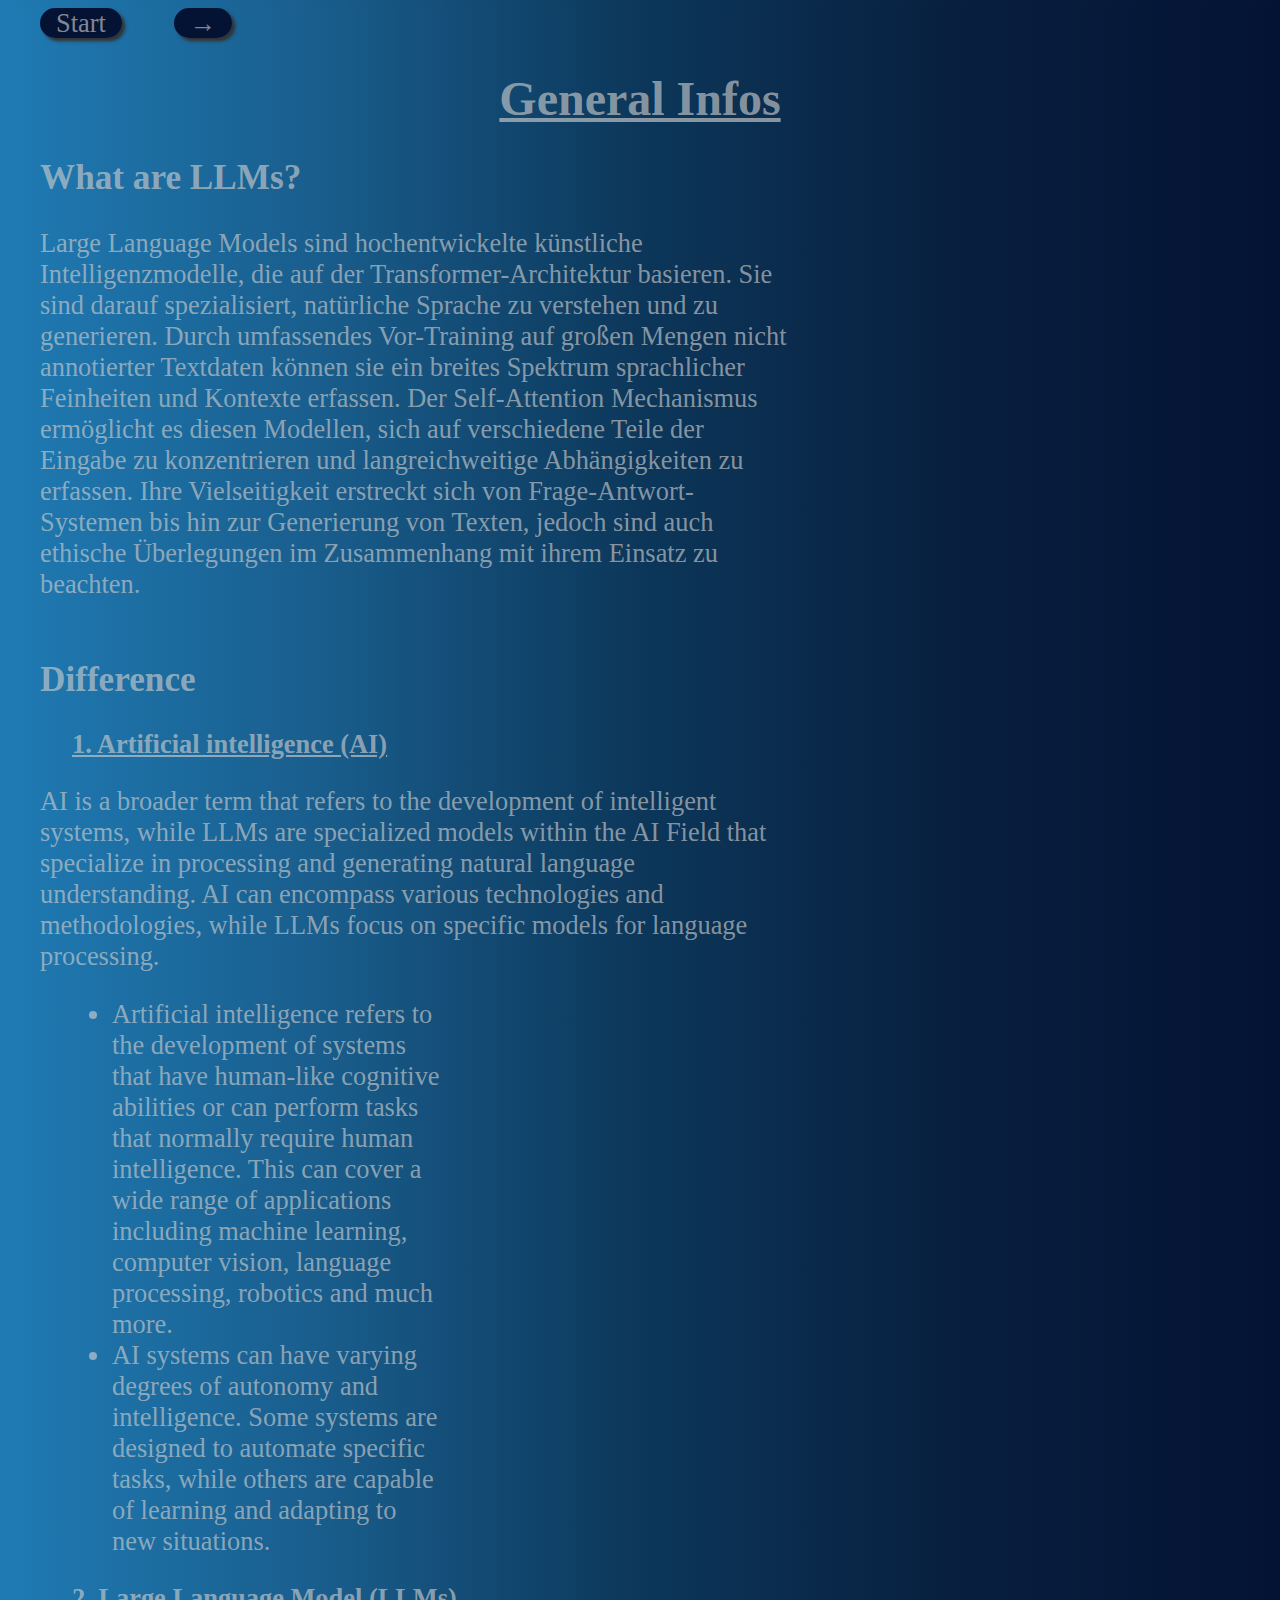
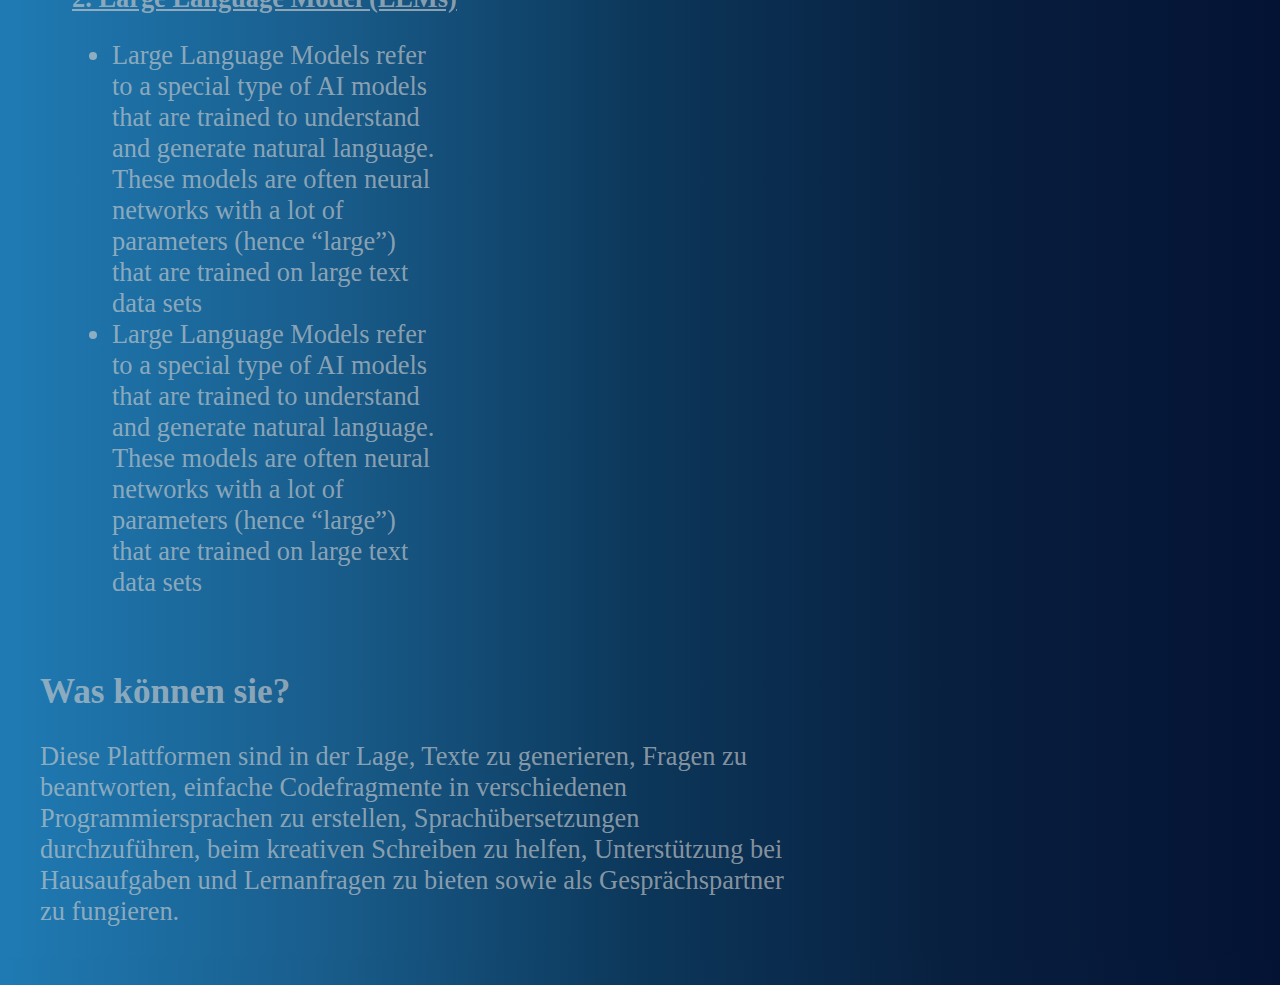
==== AllgemeineInfo.html @ 01c67202 "Initial commit" ====
<!DOCTYPE html>
<html lang="en">

<head>
    <meta charset="UTF-8">
    <meta name="viewport" content="width=device-width, initial-scale=1.0">
    <link rel="stylesheet" href="Style.css">
    <title>General Infos</title>
</head>

<body>
    <nav>
        <a href="index.html">Start</a>
        <a href="Geschichte.html"> → </a>
    </nav>
    <h1>General Infos</h1>
    <h2>What are LLMs?</h2>
    <p>
        Large Language Models sind hochentwickelte künstliche Intelligenzmodelle, die auf der Transformer-Architektur
        basieren. Sie sind darauf spezialisiert, natürliche Sprache zu verstehen und zu generieren. Durch umfassendes
        Vor-Training auf großen Mengen nicht annotierter Textdaten können sie ein breites Spektrum sprachlicher
        Feinheiten und Kontexte erfassen. Der Self-Attention Mechanismus ermöglicht es diesen Modellen, sich auf
        verschiedene Teile der Eingabe zu konzentrieren und langreichweitige Abhängigkeiten zu erfassen. Ihre
        Vielseitigkeit erstreckt sich von Frage-Antwort-Systemen bis hin zur Generierung von Texten, jedoch sind auch
        ethische Überlegungen im Zusammenhang mit ihrem Einsatz zu beachten.

        <img id="img2" src="C:\Users\Admin\Desktop\temp\LLM.png" alt="">
    </p>
    <h2>Difference</h2>
    <span>1. Artificial intelligence (AI)</span>
    <p>
        AI is a broader term that refers to the development of intelligent systems, while LLMs are specialized models
        within the AI Field that specialize in processing and generating natural language understanding. AI can
        encompass various technologies and methodologies, while LLMs focus on specific models for language processing.

    <ul>
        <li>
            Artificial intelligence refers to the development of systems that have human-like cognitive abilities or
            can perform tasks that normally require human intelligence. This can cover a wide range of applications
            including machine learning, computer vision, language processing, robotics and much more.
        </li>
        <li>
            AI systems can have varying degrees of autonomy and intelligence. Some systems are designed to automate
            specific tasks, while others are capable of learning and adapting to new situations.
        </li>
    </ul>
    <span>2. Large Language Model (LLMs)</span>
    <ul>
        <li>Large Language Models refer to a special type of AI models that are trained to understand and generate
            natural language. These models are often neural networks with a lot of parameters (hence “large”) that are
            trained on large text data sets</li>
        <li>Large Language Models refer to a special type of AI models that are trained to understand and generate
            natural language. These models are often neural networks with a lot of parameters (hence “large”) that are
            trained on large text data sets</li>
    </ul>

    <img id="img3" src="C:\Users\Admin\Desktop\temp\2.png" alt="">
    </p>
    <h2>Was können sie?</h2>
    <p>
        Diese Plattformen sind in der Lage, Texte zu generieren, Fragen zu beantworten, einfache Codefragmente in
        verschiedenen Programmiersprachen zu erstellen, Sprachübersetzungen durchzuführen, beim kreativen Schreiben zu
        helfen, Unterstützung bei Hausaufgaben und Lernanfragen zu bieten sowie als Gesprächspartner zu fungieren.
        <img id="img4" src="C:\Users\Admin\Desktop\temp\CHAT-Icon2.png" alt="">
    </p>

</body>

</html>
---- Style.css ----
* {

    background: linear-gradient(to right, #1F7AB3, #195D8C, #0C375A, #081F3F, #041334);
    font-family: Bold;

}



h1 {
    background: none;
    text-decoration: underline;
    color: #cccccca6;
    text-align: center;
    font-size: 3rem;
}

h3 {
    background: none;
    text-decoration: underline;
    color: #cccccca6;

    text-align: center;
    font-size: 2rem;
    font-style: italic;
}

h2 {
    background: none;
    color: #cccccca6;
    text-align: left;
    font-size: 2.2rem;
    margin-left: 2rem;
}

#content a {
    background: none;
    background-color: #041334;
    border-radius: 1.2rem;
    text-decoration: none;
    color: #cccccca6;
    font-size: 2.5rem;
    margin-left: 0rem;
    font-weight: bold;
    font-style: italic;
    transition: color 0.3s, font-size 0.3s;
    box-shadow: rgb(51, 51, 51) 0.2rem 0.2rem 0.2rem;

}


#content a:hover {
    border-radius: 1.2rem;
    background-color: #041334;
    color: #cccccca6;
    font-size: 300%;
    box-shadow: rgb(51, 51, 51) 0.2rem 0.2rem 0.2rem;

}

#p1 {
    background-color: #041334;
    border: 0rem solid #041334;
    border-style: outset;
    text-decoration: none;
    color: #cccccca6;
    font-size: 0rem;
    margin-right: 100.8rem;
    margin-left: 0rem;
    font-weight: bold;
    font-style: italic;
    transition: color 0.3s, font-size 0.3s
}

#content a:hover+#p1 {
    border-radius: 1.2rem;
    background-color: #041334;
    margin-top: -0rem;
    margin-right: 80rem;
    margin-left: 1.5rem;
    font-size: 200%;
    box-shadow: rgb(51, 51, 51) 0.2rem 0.2rem 0.2rem;

}


#p2 {
    background-color: #041334;
    border: 0rem solid #041334;
    border-style: outset;
    text-decoration: none;
    color: #cccccca6;
    font-size: 0rem;
    margin-left: 0rem;
    margin-right: 104.43rem;
    font-weight: bold;
    font-style: italic;
    transition: color 0.3s, font-size 0.3s;

}

#content a:hover+#p2 {
    border-radius: 1.2rem;
    background-color: #041334;
    margin-top: -0rem;
    margin-right: 80rem;
    margin-left: 1.5rem;
    font-size: 200%;
    box-shadow: rgb(51, 51, 51) 0.2rem 0.2rem 0.2rem;

}

#p3 {
    background: none;
    background-color: #041334;
    border: 0rem solid #041334;
    border-style: outset;
    text-decoration: none;
    color: #cccccca6;
    font-size: 0rem;
    margin-left: 0rem;
    margin-right: 93.7rem;
    font-weight: bold;
    font-style: italic;
    transition: color 0.3s, font-size 0.3s;

}

#content a:hover+#p3 {
    border-radius: 1.2rem;
    background-color: #041334;
    margin-top: -0rem;
    margin-right: 80rem;
    margin-left: 1.5rem;
    font-size: 200%;
    box-shadow: rgb(51, 51, 51) 0.2rem 0.2rem 0.2rem;

}

#p4 {
    background: none;
    background-color: #041334;
    border: 0rem solid #041334;
    text-decoration: none;
    color: #cccccca6;
    font-size: 0rem;
    margin-left: 0rem;
    margin-right: 104.04rem;
    font-weight: bold;
    font-style: italic;
    transition: 0.3s;

}

#content a:hover+#p4 {
    border-radius: 1.2rem;
    background-color: #041334;
    margin-top: -0rem;
    margin-right: 80rem;
    margin-left: 1.5rem;
    font-size: 200%;
    box-shadow: rgb(51, 51, 51) 0.2rem 0.2rem 0.2rem;

}


p {
    color: #cccccca6;
    text-align: left;
    font-size: 1.65rem;
    margin-right: 30rem;
    margin-left: 2rem;
    background: none;
}

#img1 {
    background: none;
    margin-left: 40rem;
    margin-top: -10rem;
}

ul,
li {
    color: #cccccca6;
    text-align: left;
    font-size: 1.65rem;
    margin-right: 26rem;
    margin-left: 2rem;
    background: none;
}


#img2 {
    background: none;
    margin-left: 70rem;
    margin-top: -20rem;
    border-radius: 1.2rem;
}

#img3 {
    background: none;
    margin-bottom: 10rem;
    margin-left: 70rem;
    margin-top: -100rem;
    border-radius: 1.2rem;
}

#img4 {
    background: none;
    margin-left: 70rem;
    margin-top: -8rem;
    border-radius: 1.2rem;
    size: 0.2rem;
}


#img5 {
    background: none;
    margin-left: 20rem;
    margin-top: 0.5rem;
    border-radius: 1.2rem;
    max-width: 70%;
    height: auto;
    transition: 0.5s ease-in-out;
    box-shadow: rgb(51, 51, 51) 0.2rem 0.2rem 0.2rem;
    position: sticky;
}

.container {
    color: white;
    background: none;
    background-color: #181818;
    border-radius: 1.2rem;
    font-size: 1.2rem;
    margin-top: -12.5rem;
    margin-left: 50rem;
    margin-right: 20rem;
    padding: 1rem;
    transition: 0.5s ease-in-out;
}

.container:active {
    background: none;
    background-color: #181818;
    margin-left: 20rem;
    margin-top: -1.5rem;
    border-radius: 1.2rem;
    max-width: 70%;
    height: auto;
    transition: 0.5s ease-in-out;
    box-shadow: rgb(51, 51, 51) 0.2rem 0.2rem 0.2rem;
position: sticky;
}

#img5:hover{
    max-width: 25%;
    margin-top: 1rem;
    font-size: 1.2rem;
    margin-left: 20rem;
    border-radius: 1.2rem;
    box-shadow: rgb(51, 51, 51) 0.2rem 0.2rem 0.2rem;
    font-size: 1.2rem;
}

#Timeline {
    background: none;
    text-decoration: underline;
    text-align: center;
}

nav>a {
    font-size: 1.65rem;
    padding-right: 1rem;
    padding-left: 1rem;
    margin-right: 1rem;
    margin-left: 2rem;
    background: none;
    background-color: #041334;
    text-decoration: none;
    border-radius: 1rem;
    color: #cccccca6;
    box-shadow: rgb(51, 51, 51) 0.2rem 0.2rem 0.2rem;
transition: 0.2s ease-in-out;
}

nav>a:hover{
    font-size: 2rem;
  padding-top:0rem;
}

#img6 {
    background: none;
    margin-top: -70rem;
    margin-left: 74rem;
    border-radius: 1.2rem;
}

ol {
    font-weight: bold;

}

ol>ul {
    font-weight: normal;
    list-style-type: disc;
    margin-right: 2rem;
}

span {
    font-weight: bold;
    background: none;
    color: #cccccca6;
    font-size: 1.65rem;
    margin-right: 30rem;
    margin-left: 4rem;
    background: none;
    text-decoration: underline;
}

#carouselpictures {
    background: none;
    margin-top: 5rem;
    margin-left: 26rem;
    border-radius: 1.2rem;
    box-shadow: rgb(51, 51, 51) 0.2rem 0.2rem 0.2rem;
    max-width: 50%;
    height: auto;
    transition: 0.5s ease-in-out;
}



#carouselpictures:hover {
    max-width: 25%;
    margin-top: 5rem;
    margin-left: 37rem;
}

.p1 {
    background-color: #232729;
    padding: 1rem;
    max-width: 25%;
    font-size: 1.2rem;
    margin-top: 5rem;
    margin-left: 37rem;
    border-radius: 1.2rem;
    box-shadow: rgb(51, 51, 51) 0.2rem 0.2rem 0.2rem;
}

.p2 {
    background-color: black;
    padding: 1rem;
    max-width: 25%;
    font-size: 1.2rem;
    margin-top: 5rem;
    margin-left: 37rem;
    border-radius: 1.2rem;
    box-shadow: rgb(51, 51, 51) 0.2rem 0.2rem 0.2rem;
}

.p3 {
    background-color: white;
    color: black;
    padding: 1rem;
    max-width: 25%;
    font-size: 1.2rem;
    margin-top: 5rem;
    margin-left: 37rem;
    border-radius: 1.2rem;
    box-shadow: rgb(51, 51, 51) 0.2rem 0.2rem 0.2rem;
}

.p4 {
    background-color: white;
    color: black;
    padding: 1rem;
    max-width: 25%;
    font-size: 1.2rem;
    margin-top: 5rem;
    margin-left: 37rem;
    border-radius: 1.2rem;
    box-shadow: rgb(51, 51, 51) 0.2rem 0.2rem 0.2rem;
}

.p5 {
    background-color: #15C5A7;
    color: black;
    padding: 1rem;
    max-width: 25%;
    font-size: 1.2rem;
    margin-top: 6.2rem;
    margin-left: 37rem;
    border-radius: 1.2rem;
    box-shadow: rgb(51, 51, 51) 0.2rem 0.2rem 0.2rem;
}

.p6 {
    background-color: #3D5CA1;
    color: white;
    padding: 1rem;
    max-width: 25%;
    font-size: 1.2rem;
    margin-top: 6.2rem;
    margin-left: 37rem;
    border-radius: 1.2rem;
    box-shadow: rgb(51, 51, 51) 0.2rem 0.2rem 0.2rem;
}
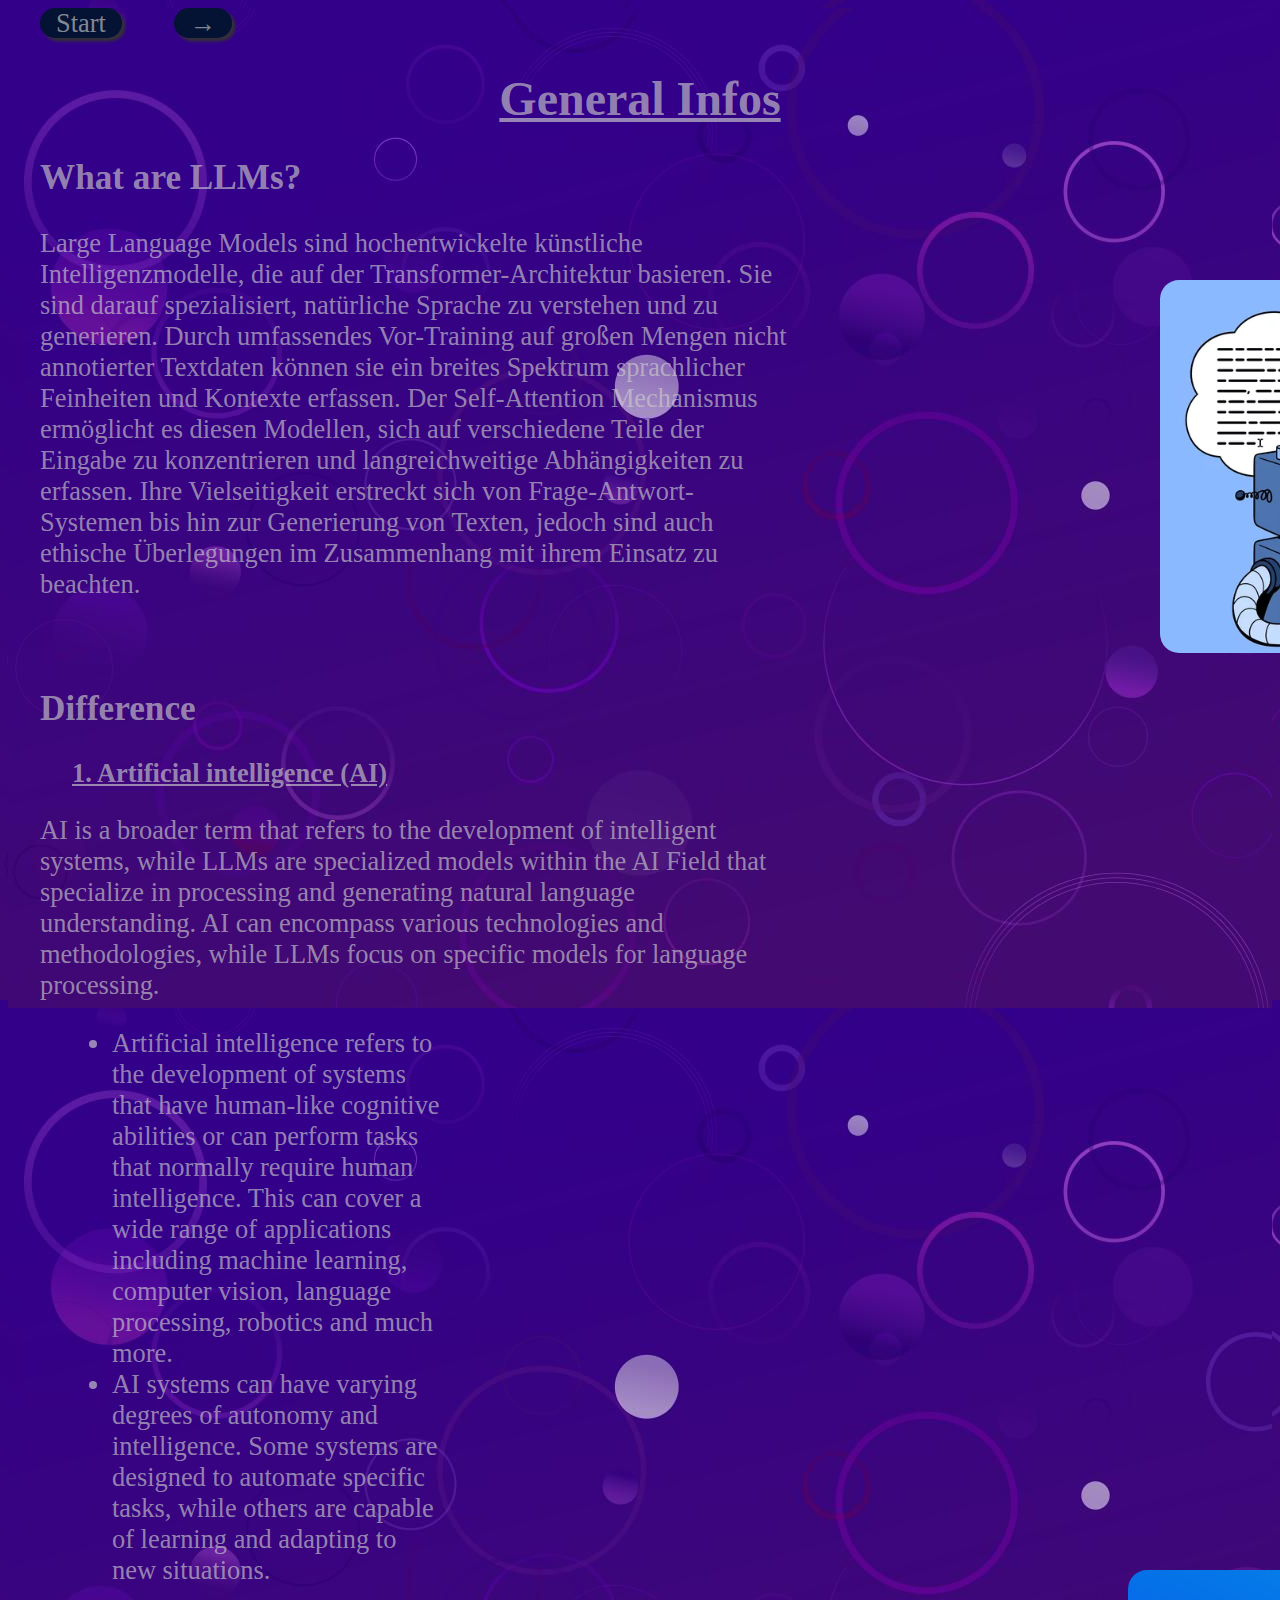
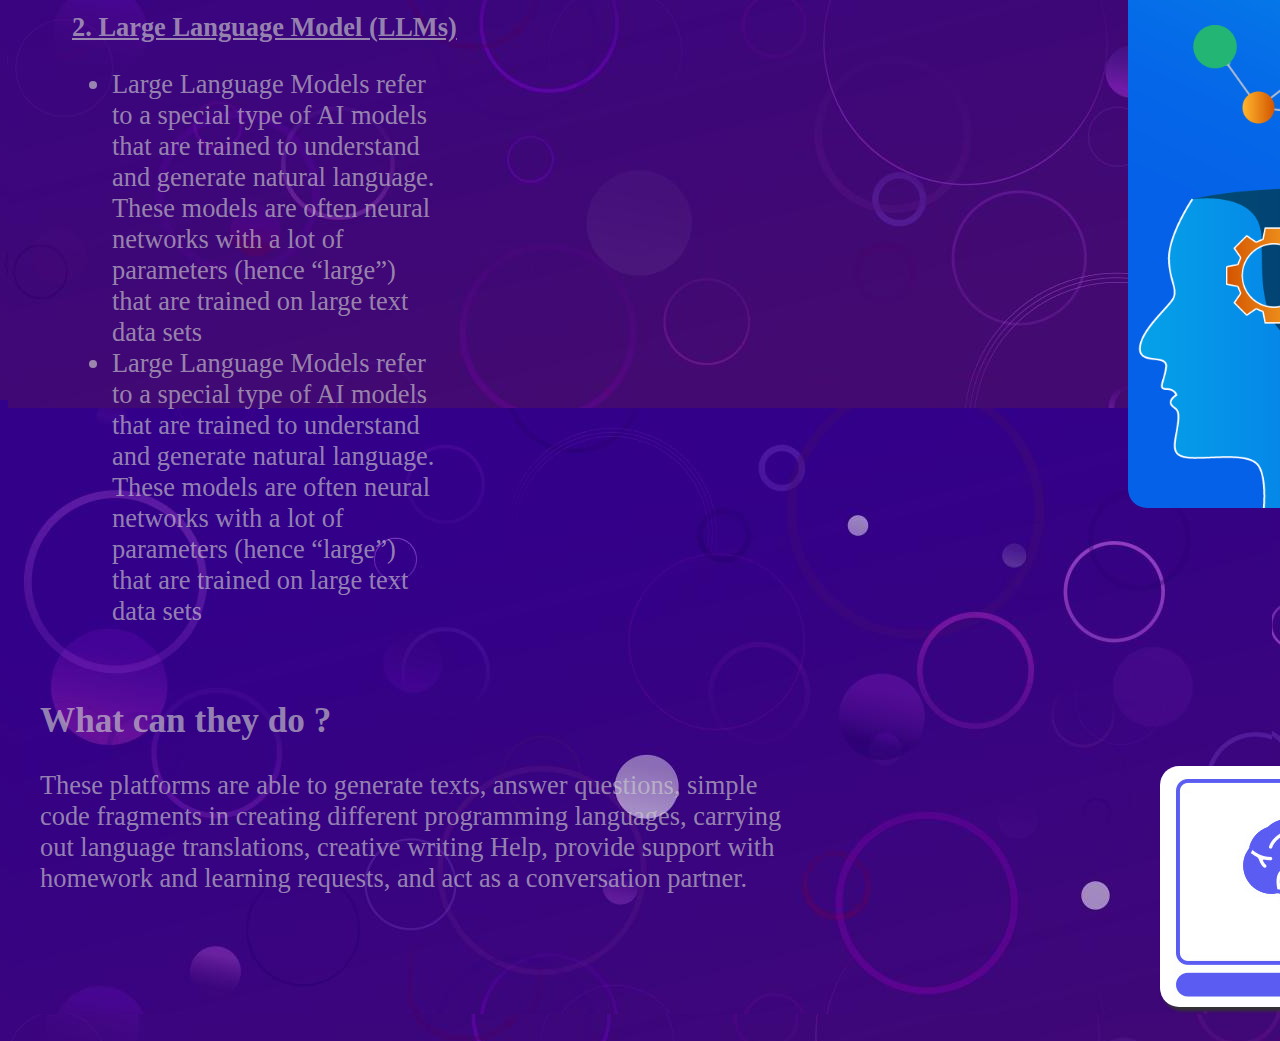
==== commit 29475c76: "New" ====
--- a/AllgemeineInfo.html
+++ b/AllgemeineInfo.html
@@ -24,7 +24,7 @@
         Vielseitigkeit erstreckt sich von Frage-Antwort-Systemen bis hin zur Generierung von Texten, jedoch sind auch
         ethische Überlegungen im Zusammenhang mit ihrem Einsatz zu beachten.
 
-        <img id="img2" src="C:\Users\Admin\Desktop\temp\LLM.png" alt="">
+        <img id="img2" src="LLM.png" alt="">
     </p>
     <h2>Difference</h2>
     <span>1. Artificial intelligence (AI)</span>
@@ -54,14 +54,14 @@
             trained on large text data sets</li>
     </ul>
 
-    <img id="img3" src="C:\Users\Admin\Desktop\temp\2.png" alt="">
+    <img id="img3" src="2.png" alt="">
     </p>
-    <h2>Was können sie?</h2>
+    <h2>What can they do ?</h2>
     <p>
-        Diese Plattformen sind in der Lage, Texte zu generieren, Fragen zu beantworten, einfache Codefragmente in
-        verschiedenen Programmiersprachen zu erstellen, Sprachübersetzungen durchzuführen, beim kreativen Schreiben zu
-        helfen, Unterstützung bei Hausaufgaben und Lernanfragen zu bieten sowie als Gesprächspartner zu fungieren.
-        <img id="img4" src="C:\Users\Admin\Desktop\temp\CHAT-Icon2.png" alt="">
+        These platforms are able to generate texts, answer questions, simple code fragments in
+        creating different programming languages, carrying out language translations, creative writing
+        Help, provide support with homework and learning requests, and act as a conversation partner.
+        <img id="img4" src="CHAT-Icon2.png" alt="">
     </p>
 
 </body>
--- a/Style.css
+++ b/Style.css
@@ -1,6 +1,6 @@
 * {
-
     background: linear-gradient(to right, #1F7AB3, #195D8C, #0C375A, #081F3F, #041334);
+   background-image: url("background.jpg");
     font-family: Bold;
 
 }
@@ -45,7 +45,8 @@
     font-style: italic;
     transition: color 0.3s, font-size 0.3s;
     box-shadow: rgb(51, 51, 51) 0.2rem 0.2rem 0.2rem;
-
+padding-right: 1rem;
+    padding-left: 1rem;
 }
 
 
@@ -62,10 +63,12 @@
     background-color: #041334;
     border: 0rem solid #041334;
     border-style: outset;
+    border-radius: 1.2rem;
+    padding-right: 1rem;
     text-decoration: none;
     color: #cccccca6;
     font-size: 0rem;
-    margin-right: 100.8rem;
+    margin-right: 82rem;
     margin-left: 0rem;
     font-weight: bold;
     font-style: italic;
@@ -75,6 +78,35 @@
 #content a:hover+#p1 {
     border-radius: 1.2rem;
     background-color: #041334;
+    margin-top: -0rem;
+    margin-right:70rem;
+    margin-left: 1.5rem;
+    font-size: 200%;
+    box-shadow: rgb(51, 51, 51) 0.2rem 0.2rem 0.2rem;
+
+}
+
+
+#p2 {
+    background-color: #041334;
+    border: 0rem solid #041334;
+    border-style: outset;
+    border-radius: 1.2rem;
+    text-decoration: none;
+    color: #cccccca6;
+    font-size: 0rem;
+    margin-left: 0rem;
+    margin-right: 90rem;
+    font-weight: bold;
+    font-style: italic;
+    transition: color 0.3s, font-size 0.3s;
+
+}
+
+#content a:hover+#p2 {
+    border-radius: 1.2rem;
+    background-color: #041334;
+    border-radius: 1.2rem;
     margin-top: -0rem;
     margin-right: 80rem;
     margin-left: 1.5rem;
@@ -83,84 +115,56 @@
 
 }
 
-
-#p2 {
+#p3 {
+    background: none;
     background-color: #041334;
     border: 0rem solid #041334;
     border-style: outset;
+    border-radius: 1.2rem;
     text-decoration: none;
     color: #cccccca6;
     font-size: 0rem;
     margin-left: 0rem;
-    margin-right: 104.43rem;
+    margin-right: 83rem;
     font-weight: bold;
     font-style: italic;
     transition: color 0.3s, font-size 0.3s;
 
 }
 
-#content a:hover+#p2 {
+#content a:hover+#p3 {
     border-radius: 1.2rem;
     background-color: #041334;
     margin-top: -0rem;
-    margin-right: 80rem;
+    margin-right: 70rem;
     margin-left: 1.5rem;
     font-size: 200%;
     box-shadow: rgb(51, 51, 51) 0.2rem 0.2rem 0.2rem;
 
 }
 
-#p3 {
+#p4 {
     background: none;
     background-color: #041334;
     border: 0rem solid #041334;
-    border-style: outset;
     text-decoration: none;
     color: #cccccca6;
     font-size: 0rem;
     margin-left: 0rem;
-    margin-right: 93.7rem;
-    font-weight: bold;
-    font-style: italic;
-    transition: color 0.3s, font-size 0.3s;
-
-}
-
-#content a:hover+#p3 {
+    margin-right: 95rem;
+    font-weight: bold;
+    font-style: italic;
+    transition: 0.3s;
+}
+
+#content a:hover+#p4 {
     border-radius: 1.2rem;
     background-color: #041334;
     margin-top: -0rem;
-    margin-right: 80rem;
+    margin-right: 68rem;
     margin-left: 1.5rem;
     font-size: 200%;
     box-shadow: rgb(51, 51, 51) 0.2rem 0.2rem 0.2rem;
-
-}
-
-#p4 {
-    background: none;
-    background-color: #041334;
-    border: 0rem solid #041334;
-    text-decoration: none;
-    color: #cccccca6;
-    font-size: 0rem;
-    margin-left: 0rem;
-    margin-right: 104.04rem;
-    font-weight: bold;
-    font-style: italic;
-    transition: 0.3s;
-
-}
-
-#content a:hover+#p4 {
-    border-radius: 1.2rem;
-    background-color: #041334;
-    margin-top: -0rem;
-    margin-right: 80rem;
-    margin-left: 1.5rem;
-    font-size: 200%;
-    box-shadow: rgb(51, 51, 51) 0.2rem 0.2rem 0.2rem;
-
 }
 
 
@@ -174,9 +178,12 @@
 }
 
 #img1 {
-    background: none;
-    margin-left: 40rem;
+    border-radius: 1.2rem;
+    background: none;
+    margin-left: 37rem;
     margin-top: -10rem;
+    width: 25%;
+    height:auto;
 }
 
 ul,
@@ -210,6 +217,8 @@
     margin-left: 70rem;
     margin-top: -8rem;
     border-radius: 1.2rem;
+    box-shadow: rgb(51, 51, 51) 0.2rem 0.2rem 0.2rem;
+
     size: 0.2rem;
 }
 
@@ -239,20 +248,9 @@
     transition: 0.5s ease-in-out;
 }
 
-.container:active {
-    background: none;
-    background-color: #181818;
-    margin-left: 20rem;
-    margin-top: -1.5rem;
-    border-radius: 1.2rem;
-    max-width: 70%;
-    height: auto;
-    transition: 0.5s ease-in-out;
-    box-shadow: rgb(51, 51, 51) 0.2rem 0.2rem 0.2rem;
-position: sticky;
-}
-
-#img5:hover{
+
+
+#img5:active{
     max-width: 25%;
     margin-top: 1rem;
     font-size: 1.2rem;
@@ -317,7 +315,7 @@
     text-decoration: underline;
 }
 
-#carouselpictures {
+.carouselpictures {
     background: none;
     margin-top: 5rem;
     margin-left: 26rem;
@@ -330,18 +328,17 @@
 
 
 
-#carouselpictures:hover {
+.carouselpictures:active {
     max-width: 25%;
     margin-top: 5rem;
     margin-left: 37rem;
 }
-
 .p1 {
     background-color: #232729;
     padding: 1rem;
     max-width: 25%;
     font-size: 1.2rem;
-    margin-top: 5rem;
+    margin-top: 5.71rem;
     margin-left: 37rem;
     border-radius: 1.2rem;
     box-shadow: rgb(51, 51, 51) 0.2rem 0.2rem 0.2rem;
@@ -404,4 +401,18 @@
     margin-left: 37rem;
     border-radius: 1.2rem;
     box-shadow: rgb(51, 51, 51) 0.2rem 0.2rem 0.2rem;
+}
+#Transformer {
+    border-radius: 1.2rem;
+    margin-left: 25rem;
+    margin-top: 1rem;
+    width: 25%;
+    height: auto;
+    box-shadow: rgb(51, 51, 51) 0.2rem 0.2rem 0.2rem;
+    transition: 0.5s ease-in-out;
+}
+#Transformer:hover{
+    width: 50%;
+    margin-left:20rem;
+    height: auto;
 }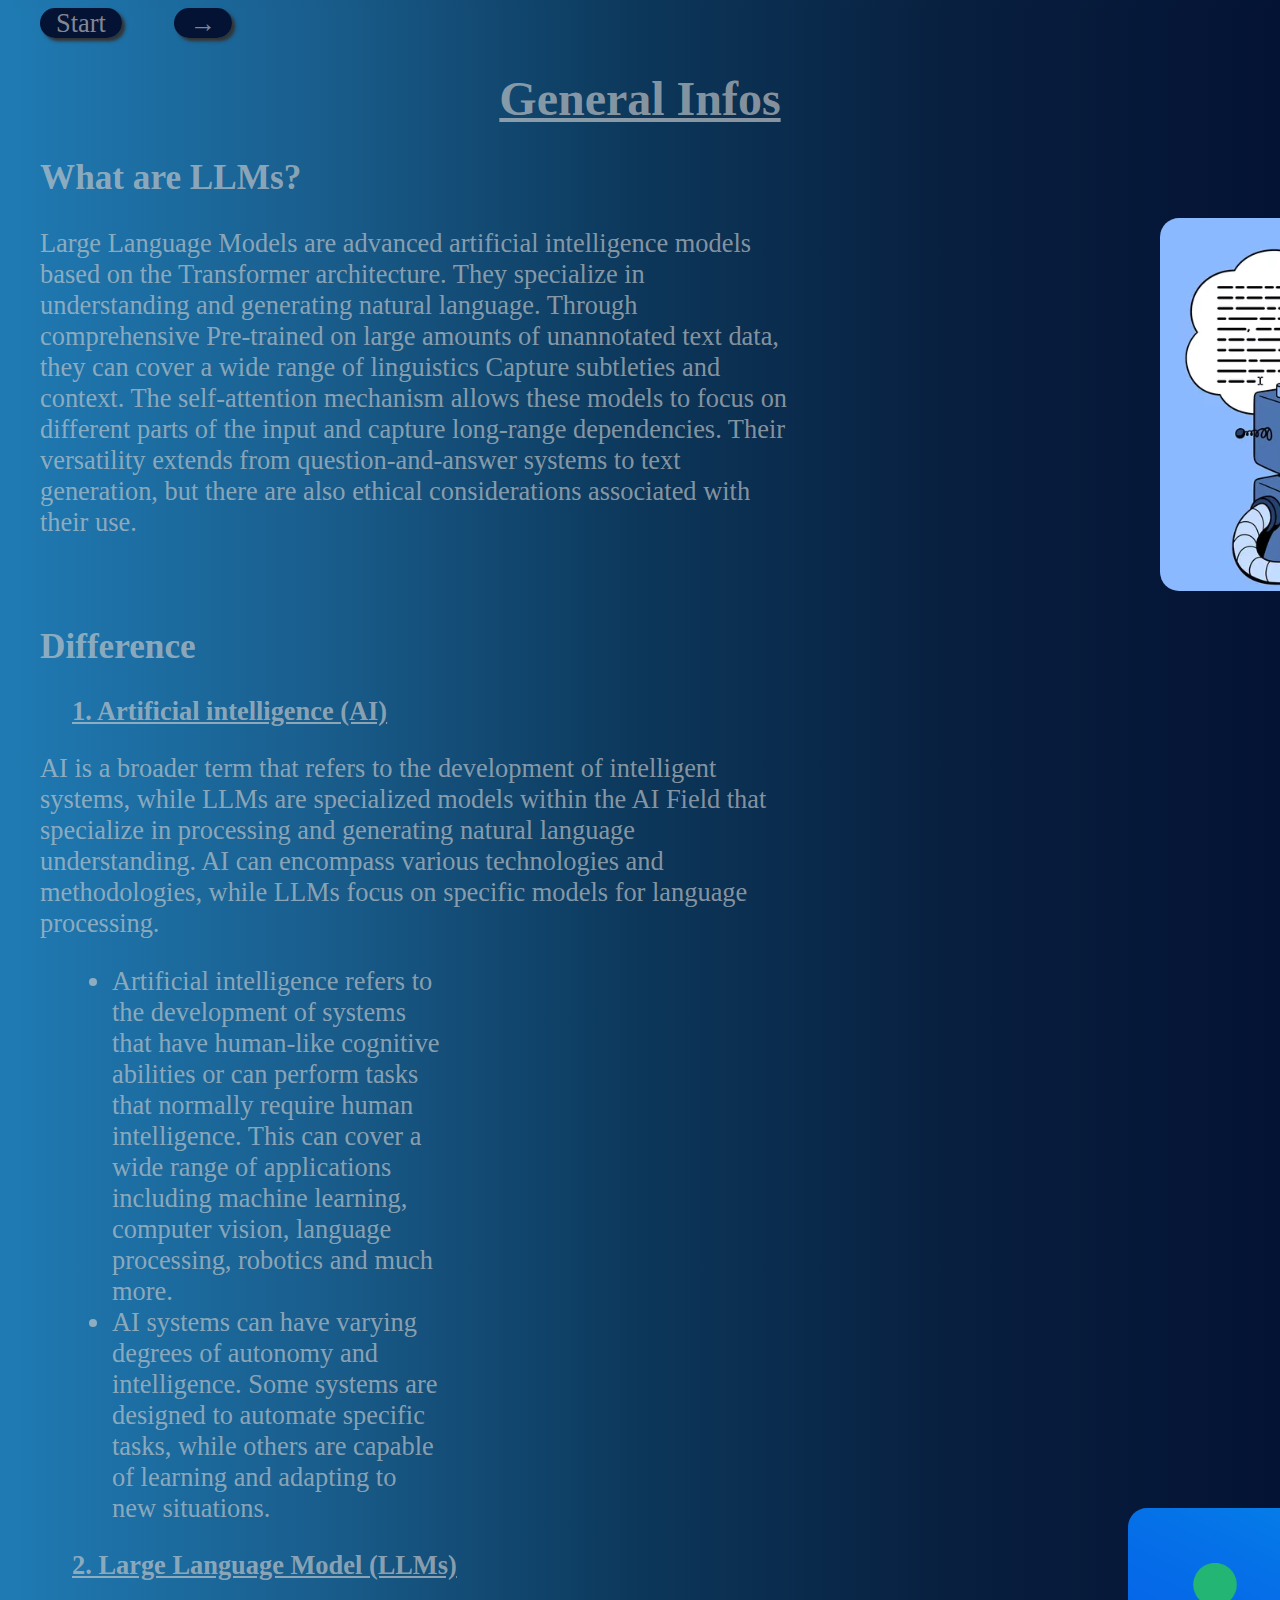
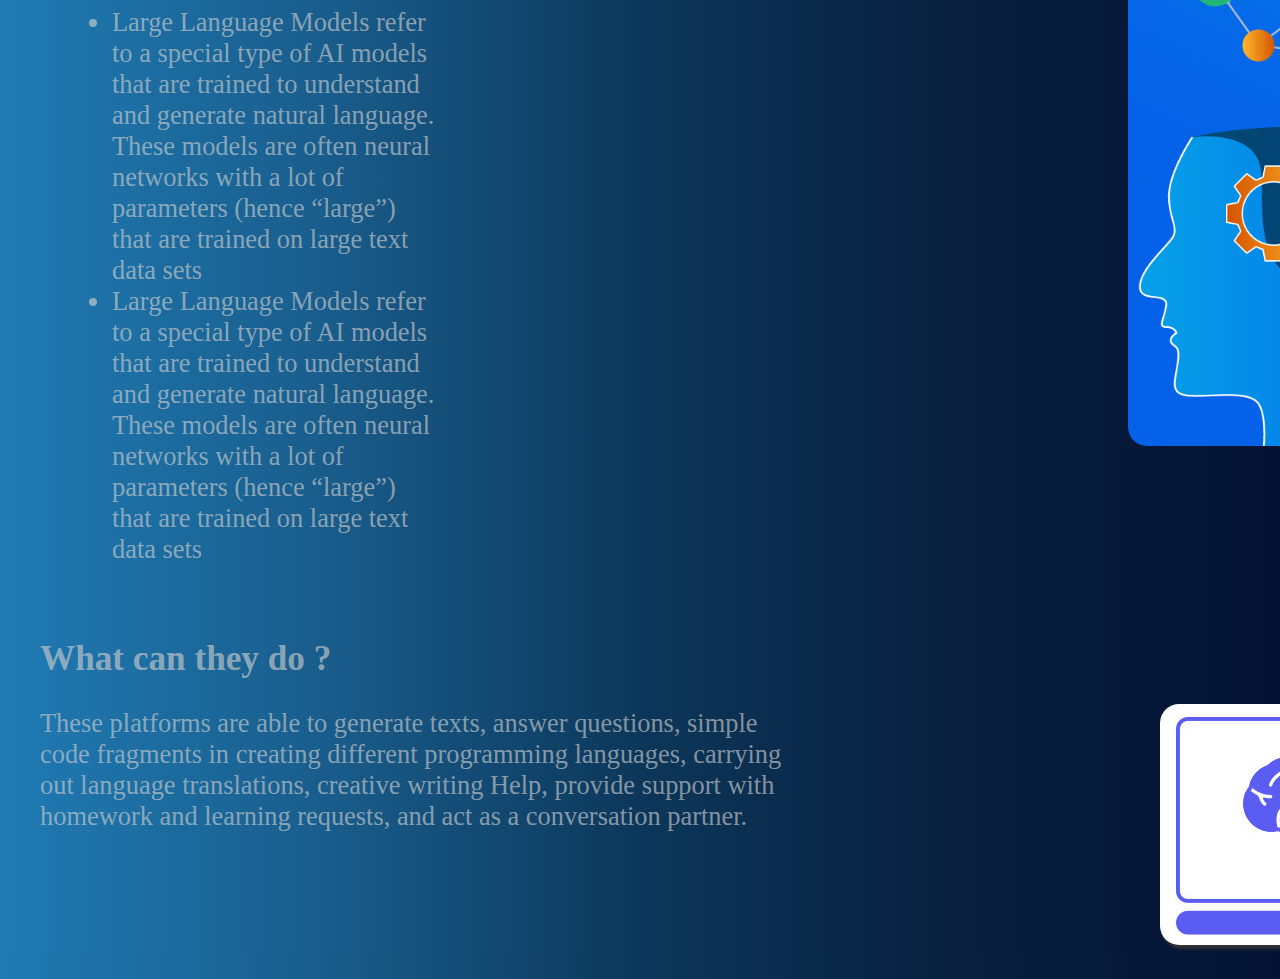
==== commit 5384ef90: "GeneralChange" ====
--- a/AllgemeineInfo.html
+++ b/AllgemeineInfo.html
@@ -16,13 +16,9 @@
     <h1>General Infos</h1>
     <h2>What are LLMs?</h2>
     <p>
-        Large Language Models sind hochentwickelte künstliche Intelligenzmodelle, die auf der Transformer-Architektur
-        basieren. Sie sind darauf spezialisiert, natürliche Sprache zu verstehen und zu generieren. Durch umfassendes
-        Vor-Training auf großen Mengen nicht annotierter Textdaten können sie ein breites Spektrum sprachlicher
-        Feinheiten und Kontexte erfassen. Der Self-Attention Mechanismus ermöglicht es diesen Modellen, sich auf
-        verschiedene Teile der Eingabe zu konzentrieren und langreichweitige Abhängigkeiten zu erfassen. Ihre
-        Vielseitigkeit erstreckt sich von Frage-Antwort-Systemen bis hin zur Generierung von Texten, jedoch sind auch
-        ethische Überlegungen im Zusammenhang mit ihrem Einsatz zu beachten.
+        Large Language Models are advanced artificial intelligence models based on the Transformer architecture. They specialize in understanding and generating natural language. Through comprehensive
+        Pre-trained on large amounts of unannotated text data, they can cover a wide range of linguistics
+        Capture subtleties and context. The self-attention mechanism allows these models to focus on different parts of the input and capture long-range dependencies. Their versatility extends from question-and-answer systems to text generation, but there are also ethical considerations associated with their use.
 
         <img id="img2" src="LLM.png" alt="">
     </p>
@@ -65,5 +61,4 @@
     </p>
 
 </body>
-
 </html>--- a/Style.css
+++ b/Style.css
@@ -1,10 +1,8 @@
 * {
     background: linear-gradient(to right, #1F7AB3, #195D8C, #0C375A, #081F3F, #041334);
-   background-image: url("background.jpg");
     font-family: Bold;
 
 }
-
 
 
 h1 {
